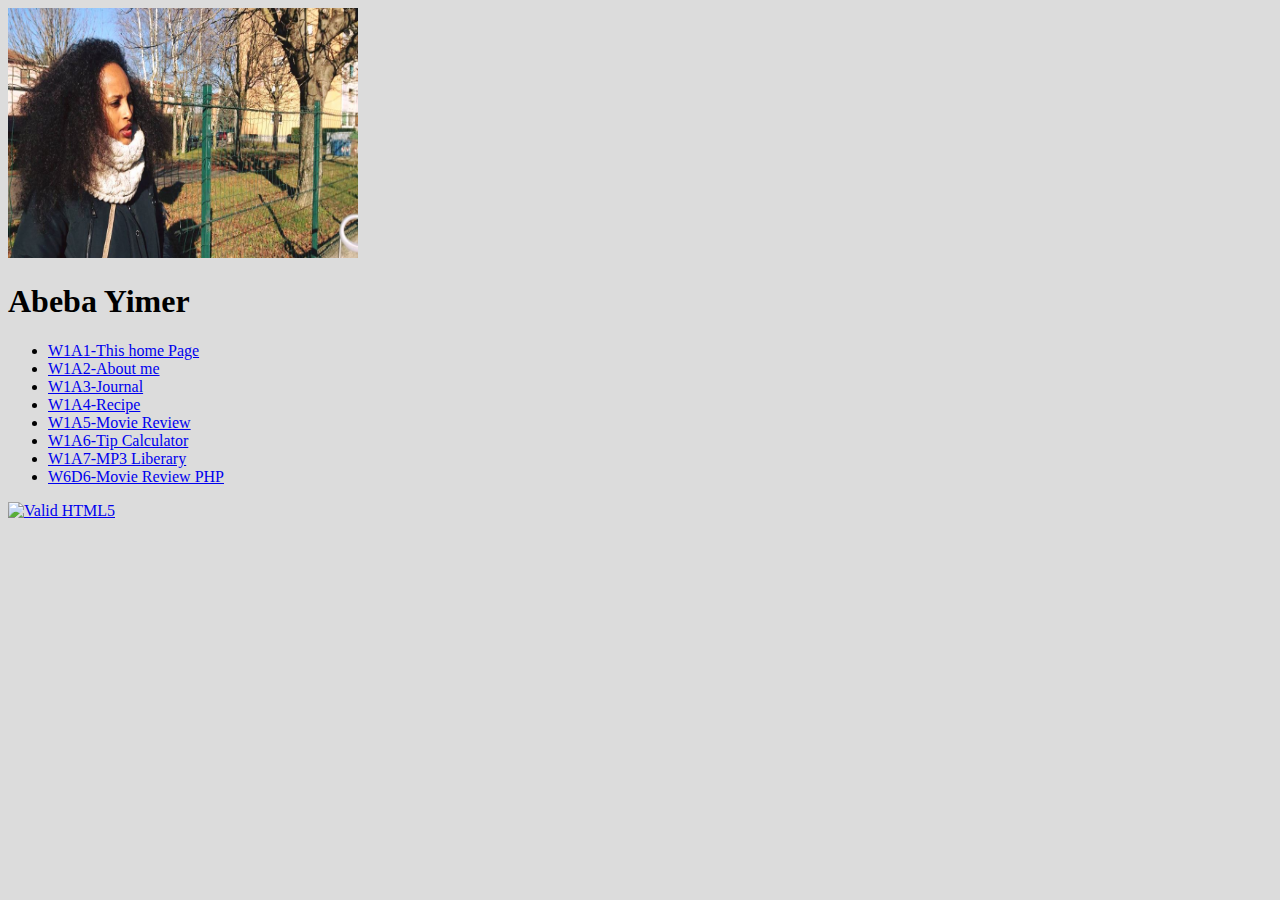
==== index.html @ bb291590 "Update index.html" ====
<!DOCTYPE html>
<html lang="en">
 <head>
<meta charset="utf-8" />
<title>Assignments</title>
 </head>
<body style="background-color:#DCDCDC;">
<img src="abi1.jpg" alt="Smiley face" height="250" width="350">
<h1>Abeba Yimer</h1>
 <ul>
    <li><a href="#">W1A1-This home Page</a> </li>
    <li><a href="aboutme/index.html">W1A2-About me</a></li>    
    <li><a href="journal/index.html">W1A3-Journal</a></li>
    <li><a href="pie/index.html">W1A4-Recipe</a></li>
    <li><a href="movie/tmnt.html">W1A5-Movie Review</a></li>
    <li><a href="calc/index.html">W1A6-Tip Calculator</a></li>
    <li><a href="#">W1A7-MP3 Liberary</a></li>
    <li><a href="#">W6D6-Movie Review PHP</a></li>
  </ul>  
  <a href="https://validator.w3.org/check/referer"><img src="w3c-html.png" alt="Valid HTML5"></a>
</body>
</html>
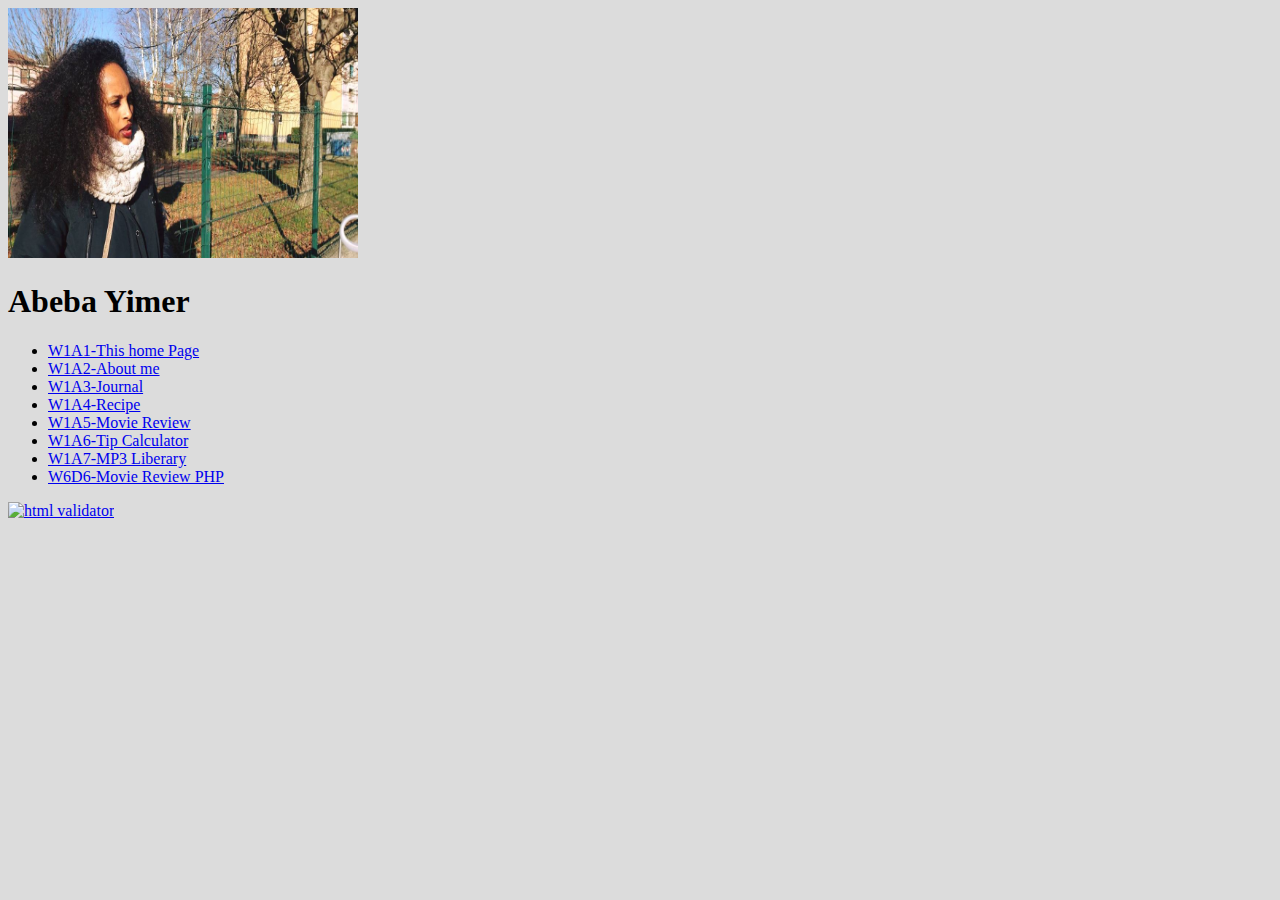
==== commit e6cbaa7e: "Update index.html" ====
--- a/index.html
+++ b/index.html
@@ -17,6 +17,8 @@
     <li><a href="#">W1A7-MP3 Liberary</a></li>
     <li><a href="#">W6D6-Movie Review PHP</a></li>
   </ul>  
-  <a href="https://validator.w3.org/check/referer"><img src="w3c-html.png" alt="Valid HTML5"></a>
+  <a href="https://validator.w3.org/check/referer">
+    <img src="http://mumstudents.org/cs472/images/w3c-html.png" alt="html validator"/>
+    </a> 
 </body>
 </html>
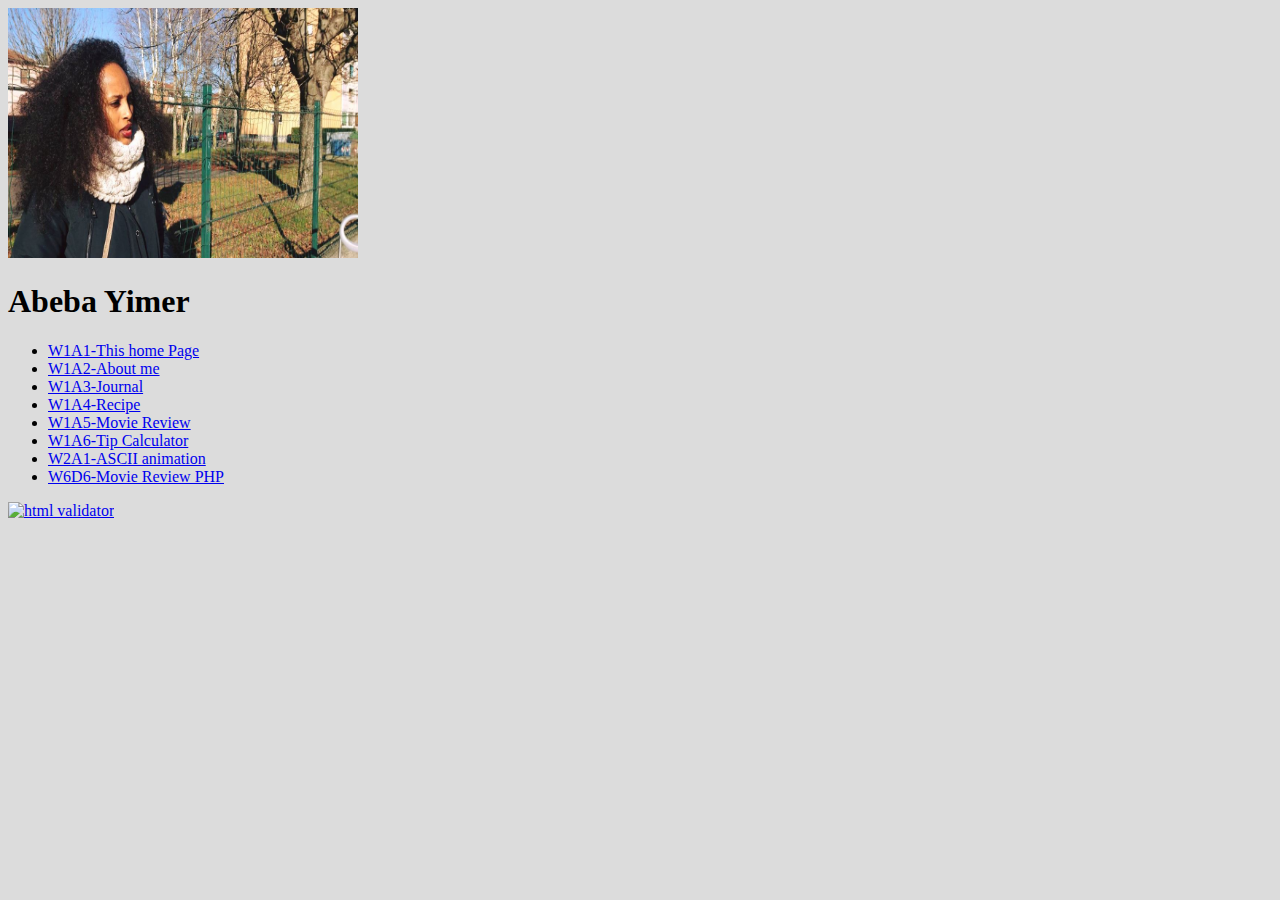
==== commit 892c8246: "animation" ====
--- a/index.html
+++ b/index.html
@@ -14,7 +14,7 @@
     <li><a href="pie/index.html">W1A4-Recipe</a></li>
     <li><a href="movie/tmnt.html">W1A5-Movie Review</a></li>
     <li><a href="calc/index.html">W1A6-Tip Calculator</a></li>
-    <li><a href="#">W1A7-MP3 Liberary</a></li>
+    <li><a href="ASCII/index.html">W2A1-ASCII animation</a></li>
     <li><a href="#">W6D6-Movie Review PHP</a></li>
   </ul>  
   <a href="https://validator.w3.org/check/referer">
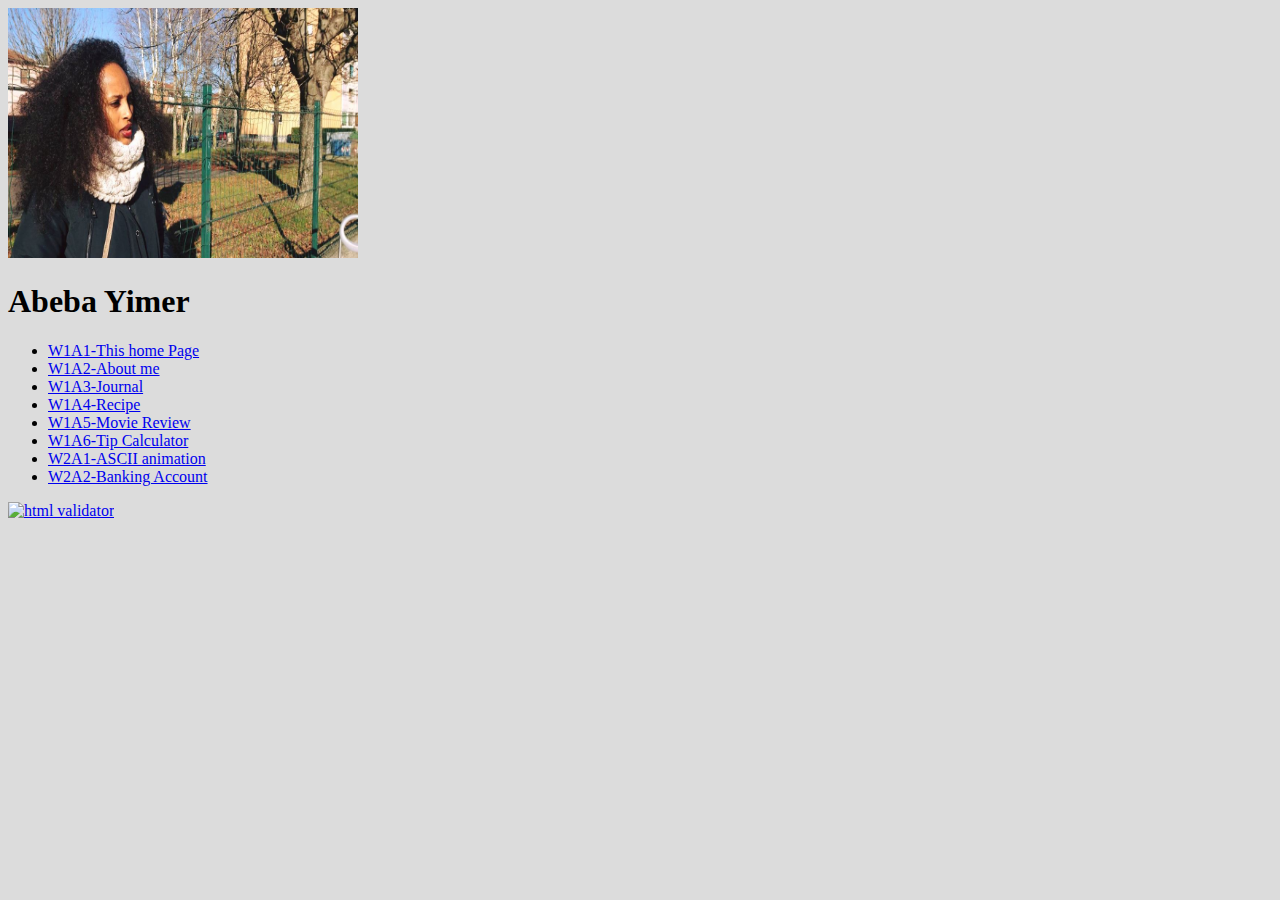
==== commit 8fe1c3b7: "bank" ====
--- a/index.html
+++ b/index.html
@@ -15,7 +15,7 @@
     <li><a href="movie/tmnt.html">W1A5-Movie Review</a></li>
     <li><a href="calc/index.html">W1A6-Tip Calculator</a></li>
     <li><a href="ASCII/index.html">W2A1-ASCII animation</a></li>
-    <li><a href="#">W6D6-Movie Review PHP</a></li>
+    <li><a href="bank/index.html">W2A2-Banking Account</a></li>
   </ul>  
   <a href="https://validator.w3.org/check/referer">
     <img src="http://mumstudents.org/cs472/images/w3c-html.png" alt="html validator"/>
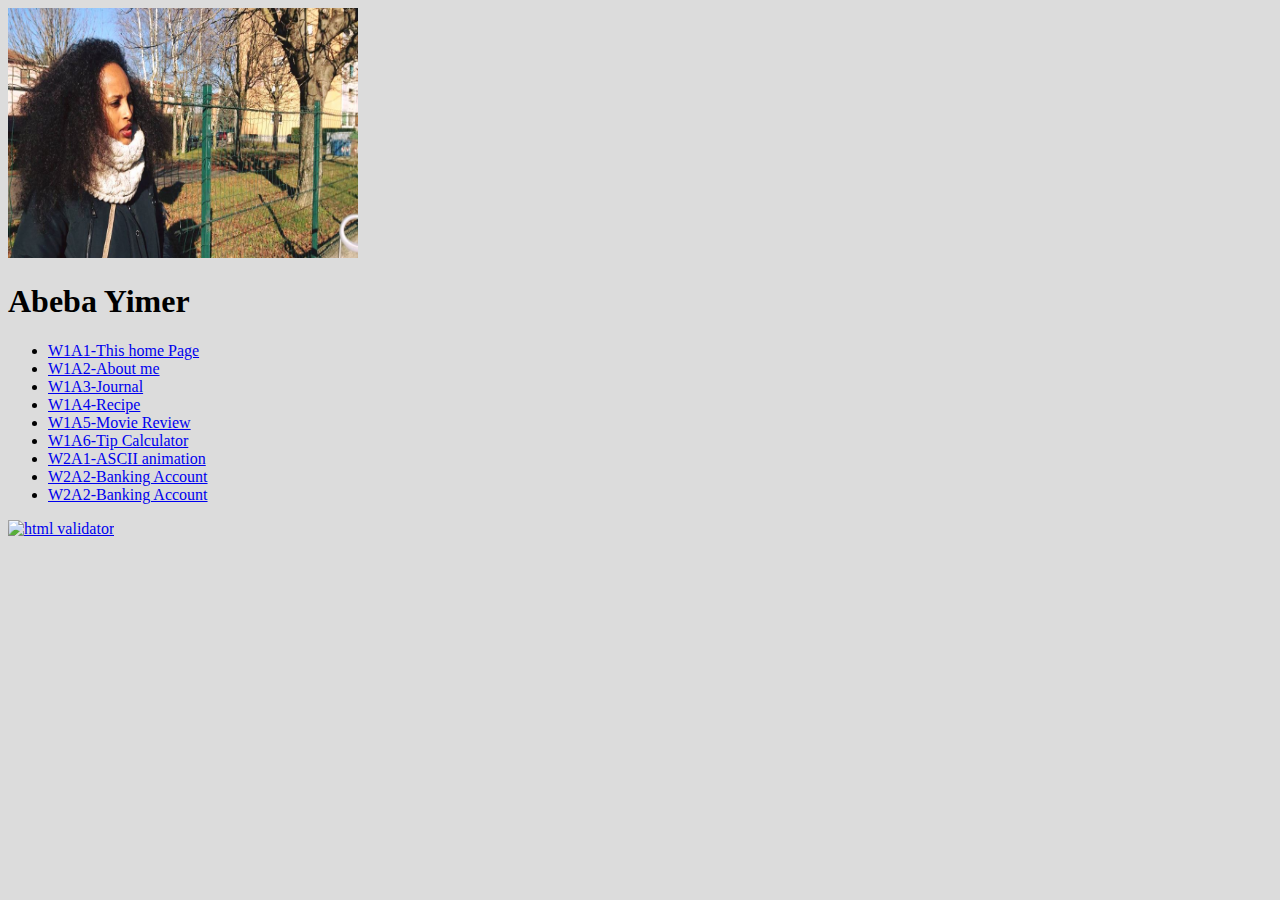
==== commit 3da2fecb: "ss" ====
--- a/index.html
+++ b/index.html
@@ -16,6 +16,7 @@
     <li><a href="calc/index.html">W1A6-Tip Calculator</a></li>
     <li><a href="ASCII/index.html">W2A1-ASCII animation</a></li>
     <li><a href="bank/index.html">W2A2-Banking Account</a></li>
+    <li><a href="maze/index.html">W2A2-Banking Account</a></li>
   </ul>  
   <a href="https://validator.w3.org/check/referer">
     <img src="http://mumstudents.org/cs472/images/w3c-html.png" alt="html validator"/>
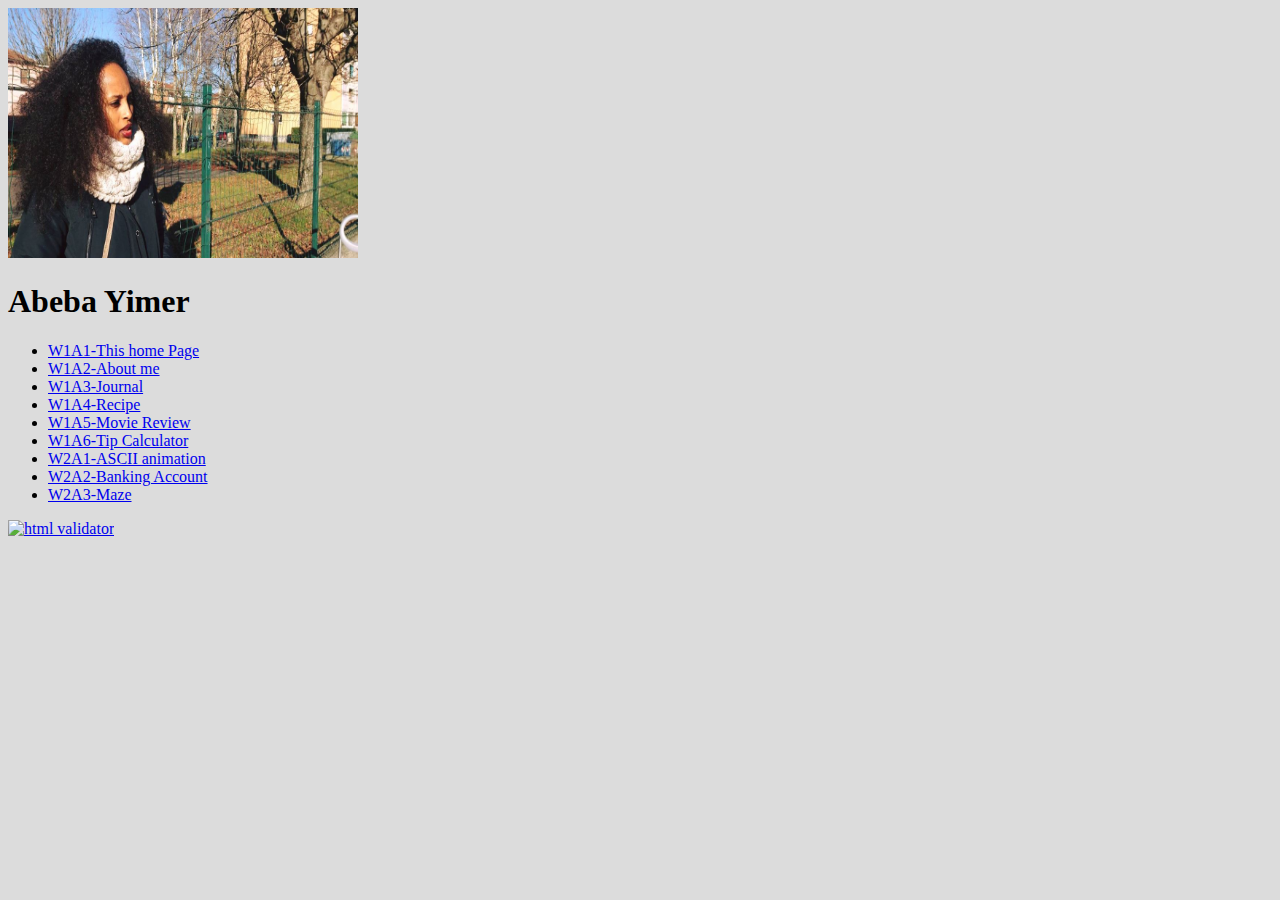
==== commit 1abe329c: "Update index.html" ====
--- a/index.html
+++ b/index.html
@@ -16,7 +16,7 @@
     <li><a href="calc/index.html">W1A6-Tip Calculator</a></li>
     <li><a href="ASCII/index.html">W2A1-ASCII animation</a></li>
     <li><a href="bank/index.html">W2A2-Banking Account</a></li>
-    <li><a href="maze/index.html">W2A2-Banking Account</a></li>
+    <li><a href="maze/index.html">W2A3-Maze</a></li>
   </ul>  
   <a href="https://validator.w3.org/check/referer">
     <img src="http://mumstudents.org/cs472/images/w3c-html.png" alt="html validator"/>
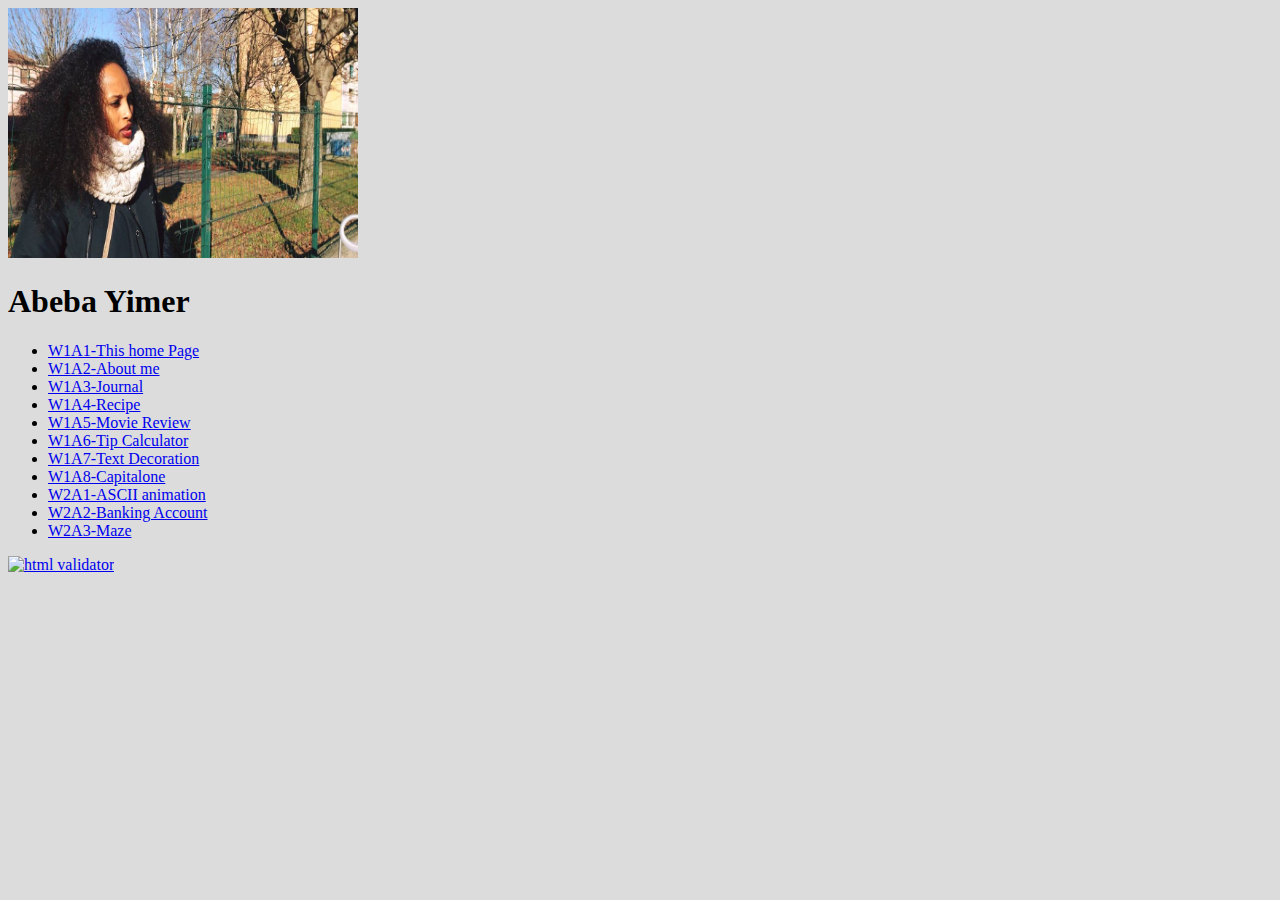
==== commit b8a03375: "form" ====
--- a/index.html
+++ b/index.html
@@ -14,6 +14,8 @@
     <li><a href="pie/index.html">W1A4-Recipe</a></li>
     <li><a href="movie/tmnt.html">W1A5-Movie Review</a></li>
     <li><a href="calc/index.html">W1A6-Tip Calculator</a></li>
+    <li><a href="textdecoration/index.html">W1A7-Text Decoration</a></li>
+    <li><a href="capitalone/index.html">W1A8-Capitalone</a></li>
     <li><a href="ASCII/index.html">W2A1-ASCII animation</a></li>
     <li><a href="bank/index.html">W2A2-Banking Account</a></li>
     <li><a href="maze/index.html">W2A3-Maze</a></li>
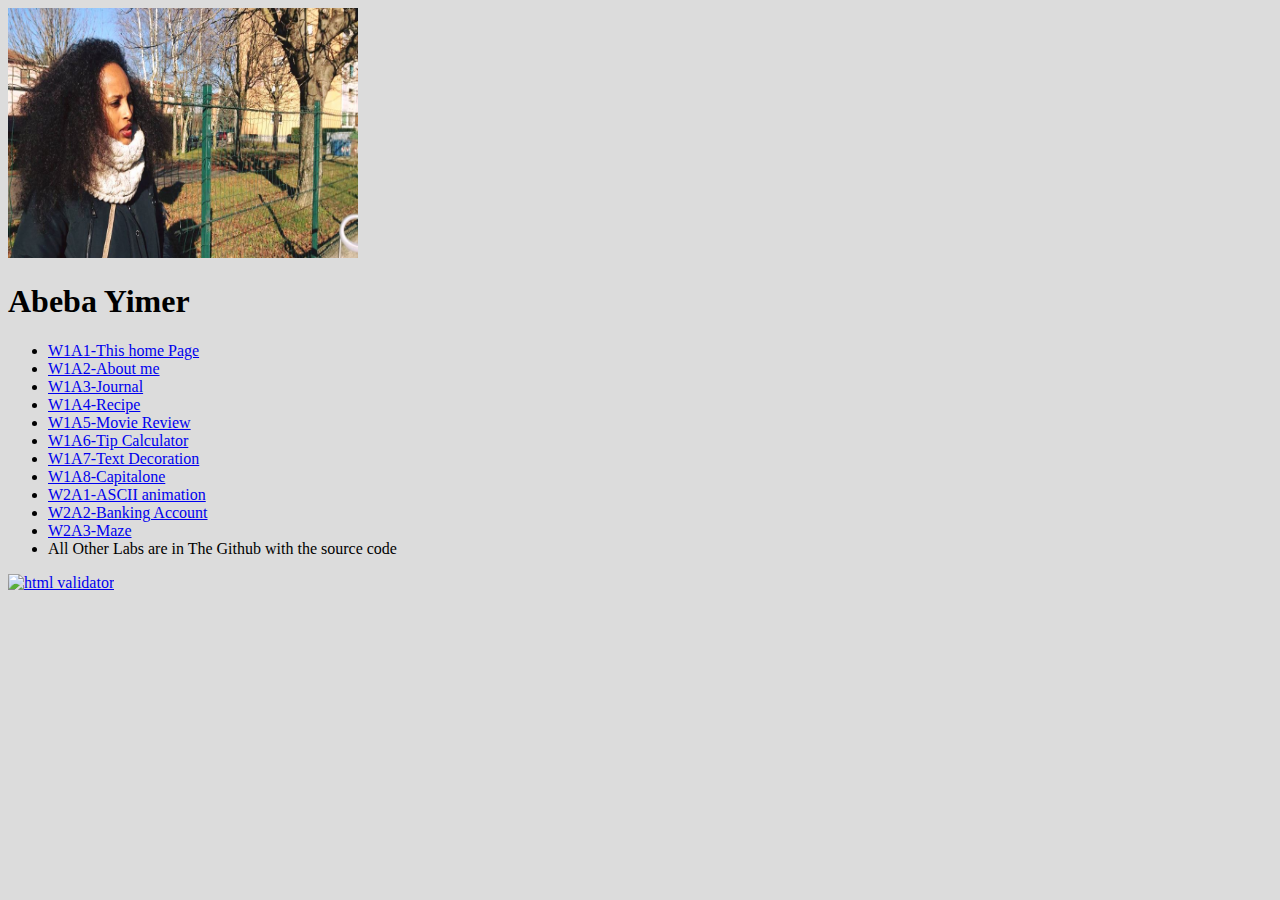
==== commit 3256d231: "Update index.html" ====
--- a/index.html
+++ b/index.html
@@ -19,6 +19,7 @@
     <li><a href="ASCII/index.html">W2A1-ASCII animation</a></li>
     <li><a href="bank/index.html">W2A2-Banking Account</a></li>
     <li><a href="maze/index.html">W2A3-Maze</a></li>
+	<li>All Other Labs are in The Github with the source code</li>
   </ul>  
   <a href="https://validator.w3.org/check/referer">
     <img src="http://mumstudents.org/cs472/images/w3c-html.png" alt="html validator"/>
